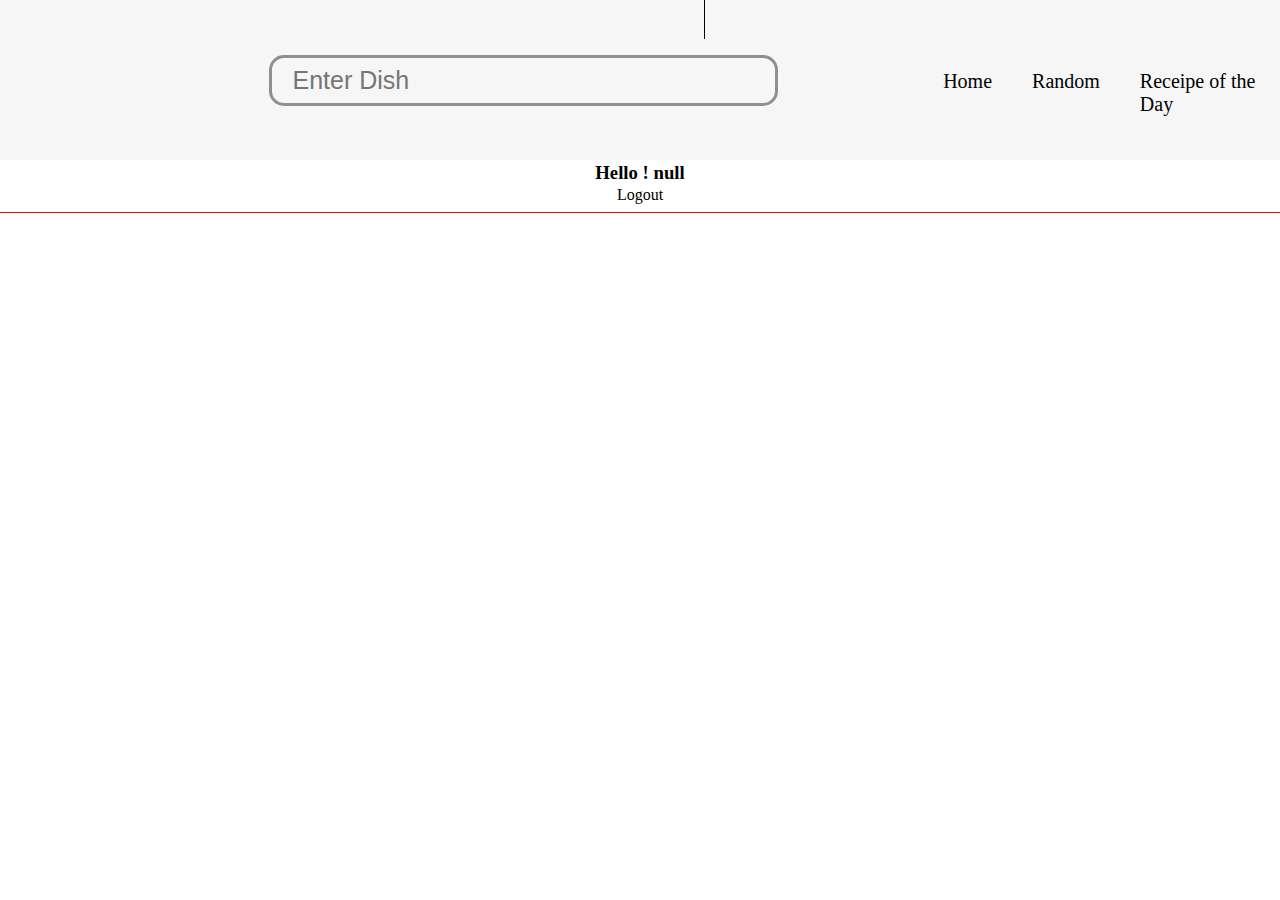
==== day.html @ 81fc17dc "Done" ====
<!DOCTYPE html>
<html lang="en">
<head>
    <meta charset="UTF-8">
    <meta http-equiv="X-UA-Compatible" content="IE=edge">
    <meta name="viewport" content="width=device-width, initial-scale=1.0">
    <title>Chill & Grill</title>
	<script src="https://kit.fontawesome.com/683b4b40e3.js" 	crossorigin="anonymous"></script>
    <link rel="stylesheet" href="./styles/style.css">
    <link rel="stylesheet" href="./styles/indexdown.css">
</head>
<body>
    <div id="container">
        <!-- navbar -->
    </div>

    <div id="meal">
        <!-- meal Display -->
    </div>
</body>
</html>

<script type="module">

    // navbar import -------------

    import  {navbar, down} from './script/navbar.js'
    // console.log('navbar:', navbar)

    let container = document.getElementById('container')

    container.innerHTML = navbar()


    //--------------------------------------------------------

    let home = document.getElementById('home')
    home.addEventListener("click", function(){
        window.location.href = 'index_login.html'
    })


    let random = document.getElementById('random')
    random.addEventListener("click", function(){
        window.location.href = 'random.html'
    })
    let day = document.getElementById('day')
    day.addEventListener("click", function(){
        window.location.href = 'day.html'
    })

    // --------------------------------------------------------------------

    import {randomReceipe, mealAppend} from './script/day.js'
    // console.log('randomReceipe:', randomReceipe)

    let url = "https://www.themealdb.com/api/json/v1/1/random.php/"
    let res = randomReceipe(url)
    // // console.log('x:', x)

    let location = document.getElementById('meal')

    res.then(function(resp){
         console.log('resp:', resp)

         mealAppend(resp, location)

    })


    var User_name = JSON.parse(localStorage.getItem("loginName"))
    console.log('User_name:', User_name)

    var append_name = document.createElement('h3')
    append_name.textContent = "Hello ! "+User_name
    append_name.setAttribute("class", "append_name")
    var log_out = document.createElement('p')
    log_out.setAttribute("class", "log_out")
    log_out.textContent = "Logout"
    log_out.style.cursor = "pointer"
    log_out.addEventListener("click", function(){
        alert("Logout Sucessful")
        window.location.href = 'index.html'
    })
    var div = document.createElement(div)
    div.append(append_name, log_out)

    document.getElementById('name_show').append(div)


    //debounce-----------------------------


    import {byname, debounce, search_append} from './script/debounce.js'

var input = document.getElementById('input')


var set = document.querySelector('#meal')

input.addEventListener("input", function(){
    var inputbox = document.querySelector('.show')
    inputbox.style.display = "block"
    debounce(fun(), 1000)
})


function fun(){

var location = document.querySelector('.show')
var input = document.getElementById('input').value
// console.log(input)

    let response = byname(`https://www.themealdb.com/api/json/v1/1/search.php?s=${input}`)
    // console.log('byname:', byname)

    response.then(function(res){
        console.log('res:', res)

        search_append(res, location,set)



    })

}



</script>
---- styles/style.css ----
body{
    margin: 0px;
}

#main{
    width: 100%;
    height: 160px;
    background-color: rgb(246,246,246);
    display: flex;
    justify-content: space-between;
}

.top{
    flex: 2;
}
.search{
    flex: 5;
}
#receipe{
    flex: 2.5;
}

#main>div:nth-child(1)>img{

    height: 158px;
}


#name_show{
    /* border: 1px solid black; */
    height: 50px;
    border-bottom: 1px solid red;
}

#receipe{
    display: flex;
    gap: 25px;
}
#receipe > div{
    font-size: 20px;
    height: 40px;
    margin-top: 70px;
    margin-right: 15px;
}


.searchab{
    display: flex;
    /* border: 1px solid black; */
    width: 80%;
}
.inp{
    margin-top: 55px;
    height: 50px;
    width: 100%;
}

.show{
    /* border: 1px solid red; */
    width: 65%;
    height: 300px;
    margin-left: 5px;
    border-bottom-left-radius: 15px;
    border-bottom-right-radius: 15px;
    display: none;
    overflow-x: scroll;
}


::-webkit-scrollbar{
    border-radius: 10px;
    background-color: rgb(228, 228, 228);
    width: 5px;
    height: 0px;
}


input{
    width: 60%;
    border-radius: 15px;
    border: 1px solid transparent;
    outline: none;
    font-size: 25px;
    padding-left: 20px;
    border: 3px solid rgb(143, 143, 143);
}

.logo{
    height: 40px;
    width: 10%;
    
}
.fas{
    height: 82%;
    font-size: 35px;
    margin-top: 62px;
    border-left: 1px solid black;
    padding-left: 10px;
    padding-top: 2px;
    margin-left: -55px;
    
}
input{
    width: 98%;
    height: 85%;
    background-color: rgb(246,246,246);
}
a{
    text-decoration: none;
    color: black;
}

.main_divday{
    width: 80%;
    margin: auto;
    margin-top: 15px;
}

.instr{
    width: 90%;
    margin: auto;
}

.img_divday{
    width: 25%;
    margin: auto;
}
.fas{
    color: rgb(136, 136, 136);
}


.img_divday > img{
    width: 99%;
    margin: auto;
    /* border: 1px solid black; */
}
.img_divday>img:hover{
    box-shadow: rgba(50, 50, 93, 0.25) 0px 50px 100px -20px, rgba(0, 0, 0, 0.3) 0px 30px 60px -30px;
}


.title{
    text-align: center;
    margin: 10px;
}
.link{
    text-align: center;
    margin: 10px;
    text-decoration: underline;
}
.type{
    text-align: center;
    margin: 10px;
}
.video_frame{
    width: 110%;
    border: 1px solid black;
   /* margin-left: 10%; */
}

#vdmain{
    /* border: 1px solid black;   */
    width: 98%;
    margin: auto;
    margin-top: 15px;
}

.main_div{
    border: 1px solid black;
    width: 99%;
    display: flex;
    margin-top: 2px;
    background-color: white;
    box-shadow: rgba(0, 0, 0, 0.24) 0px 3px 8px;
    cursor: pointer;
}


.img_div{
    flex: 1;
}

.img_div > img{
    width: 90%;
    border-radius: 50px;
    margin-left: 5px;
}
.data_div{
    flex: 6;
    margin-left: 15px;
    line-height: 8px;
}


.append_name , .log_out{
    /* border: 1px solid black; */
    margin: 2px;
    text-align: center;
}

.log_out:hover{
    zoom: 1.5;
    color: red;
}
---- styles/indexdown.css ----
#logtop{
    /* border: 1px solid red; */
    margin: 0px;
    height: 60px;
    text-align: center;
    background-color: rgb(28,118,144);
    color: white;
}
#logtop > p{
    padding-top: 8px;
    font-size: 35px;
    margin: 0px;
}
#backimg{
    /* border: 1px solid red; */
    margin-top: 0px;
    height: 500px;
     background-image: url('https://media.istockphoto.com/vectors/fast-food-seamless-pattern-with-vector-line-icons-of-hamburger-pizza-vector-id1182393436?k=20&m=1182393436&s=612x612&w=0&h=dBfdRS9u4_maG_64tWyZNNSNZBg6aWcuDEw95Xno8oI=');

}
button{
    
    width: 15%;
    background:#1AAB8A;
    color:#fff;
    margin-left: 70%;
    border:none;
    position:relative;
    height:60px;
    font-size:1.6em;
    padding:0 2em;
    cursor:pointer;
    transition:800ms ease all;
    outline:none;
    }
    button:hover{
    background:#fff;
    color:#1AAB8A;
    }
    button:before,button:after{
    content:'';
    position:absolute;
    top:0;
    right:0;
    height:2px;
    width:0;
    background: #1AAB8A;
    transition:400ms ease all;
    }
    button:after{
    right:inherit;
    top:inherit;
    left:0;
    bottom:0;
    }
    button:hover:before,button:hover:after{
    width:100%;
    transition:800ms ease all;
    }
    #buttone{
        margin-top: 90px;
    }


    #logbutt{
        /* margin-top: 5%; */
        padding-top: 6%;
    }
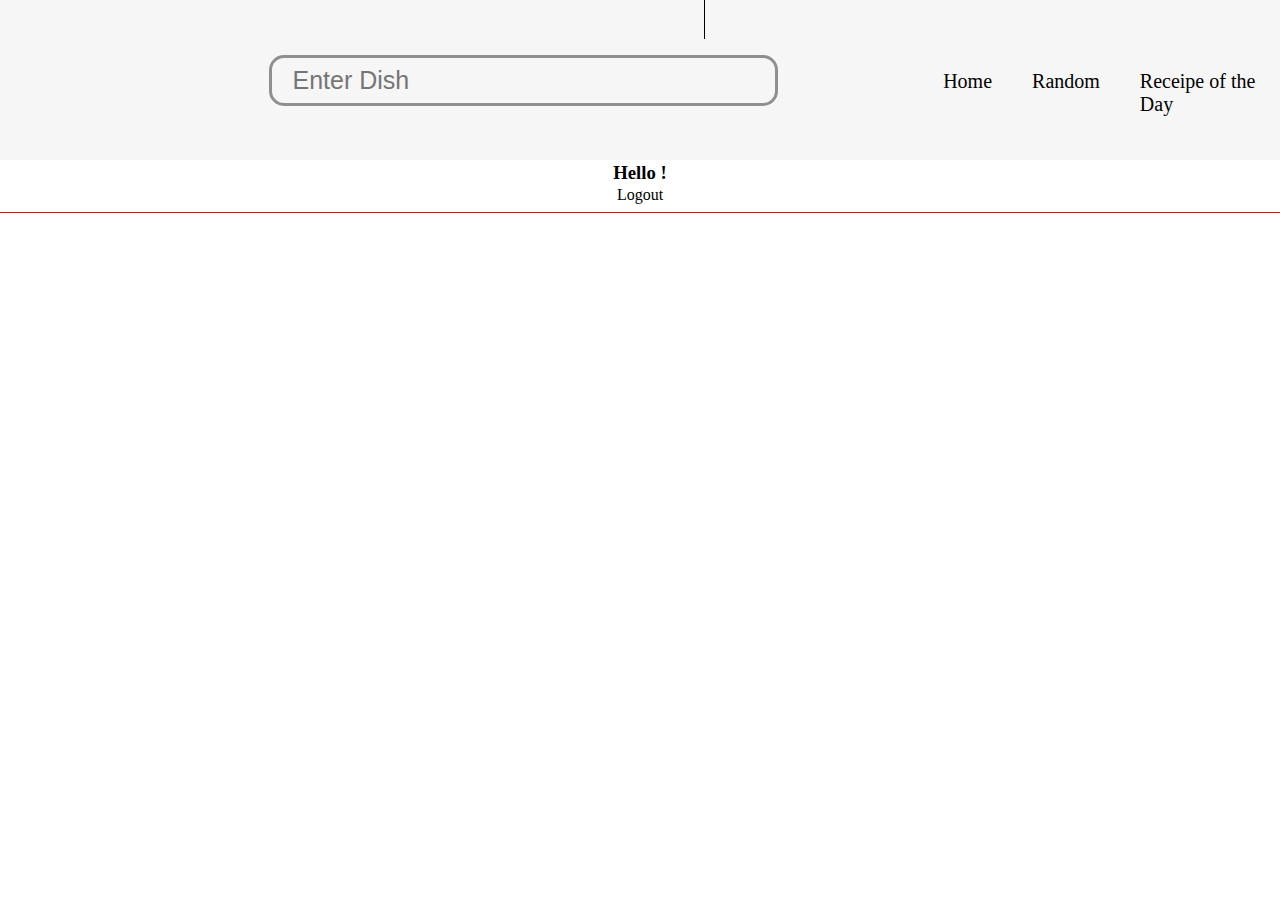
==== commit 27a95ee4: "update cursor" ====
--- a/day.html
+++ b/day.html
@@ -72,7 +72,13 @@
     console.log('User_name:', User_name)
 
     var append_name = document.createElement('h3')
-    append_name.textContent = "Hello ! "+User_name
+    if(User_name == null){
+        append_name.textContent = "Hello ! "
+    }
+    else{
+        append_name.textContent = "Hello ! "+ User_name
+    }
+
     append_name.setAttribute("class", "append_name")
     var log_out = document.createElement('p')
     log_out.setAttribute("class", "log_out")
--- a/styles/style.css
+++ b/styles/style.css
@@ -23,6 +23,9 @@
 #main>div:nth-child(1)>img{
 
     height: 158px;
+}
+#home, #random, #day{
+    cursor: pointer;
 }
 
 
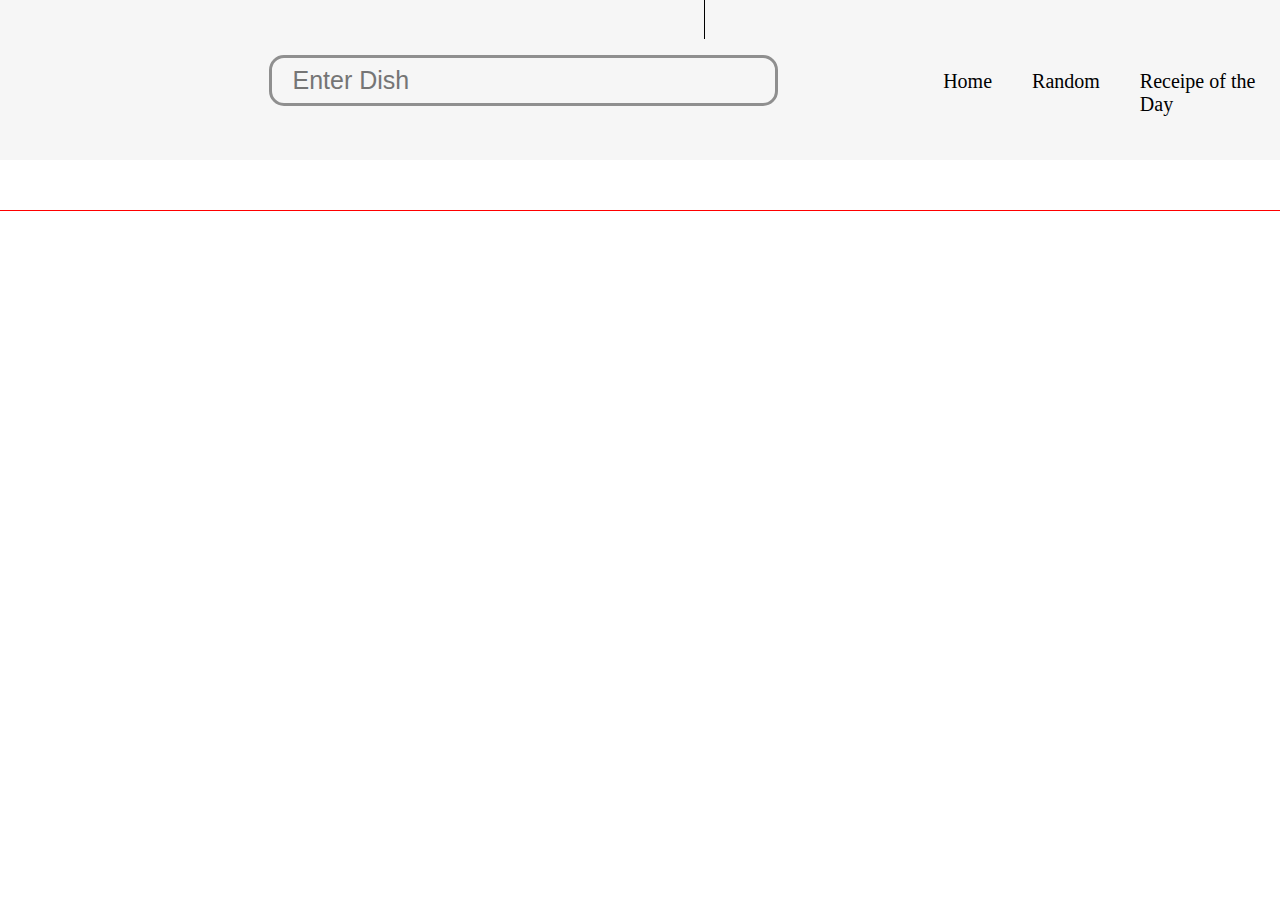
==== commit 565c6d27: "done" ====
--- a/day.html
+++ b/day.html
@@ -69,15 +69,19 @@
 
 
     var User_name = JSON.parse(localStorage.getItem("loginName"))
+
+   var x  = User_name.name
     console.log('User_name:', User_name)
 
     var append_name = document.createElement('h3')
-    if(User_name == null){
+
+    if(x == null){
         append_name.textContent = "Hello ! "
     }
     else{
-        append_name.textContent = "Hello ! "+ User_name
+        append_name.textContent = "Hello ! "+ x
     }
+
 
     append_name.setAttribute("class", "append_name")
     var log_out = document.createElement('p')
--- a/styles/style.css
+++ b/styles/style.css
@@ -24,8 +24,14 @@
 
     height: 158px;
 }
+
+
 #home, #random, #day{
     cursor: pointer;
+
+}
+#home:hover, #random:hover, #day:hover{
+    color: red;
 }
 
 
